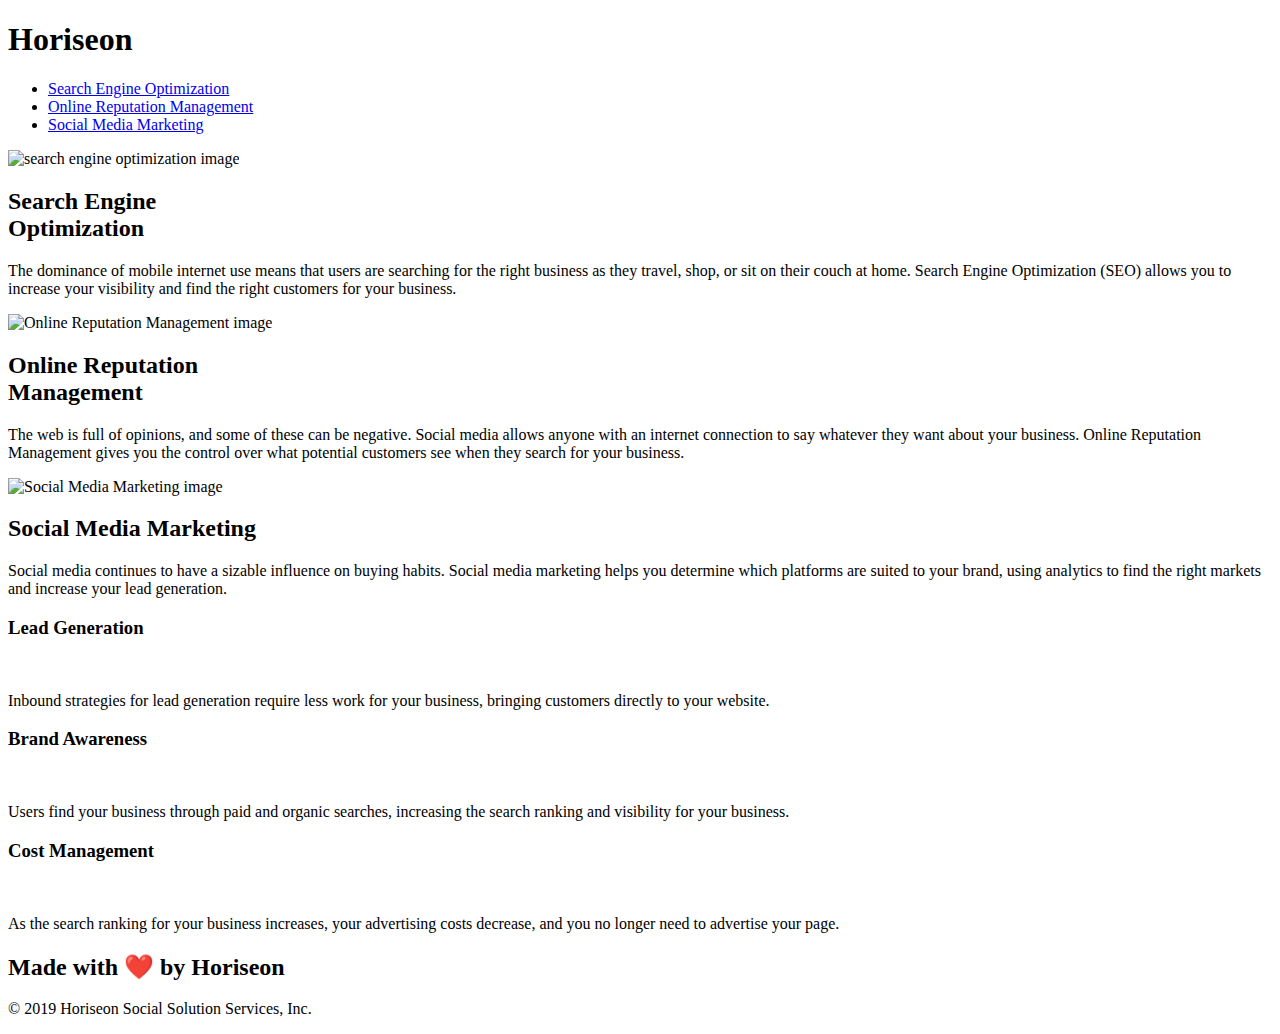
==== index.html @ fa426eb1 "moved index.html to front of folder" ====
<!DOCTYPE html>
<html lang="en-us">

<head>
    <meta charset="UTF-8" />
    <link rel="stylesheet" href="./assets/css/style.css">
    <!-- Updated Title description -->
    <title>Horiseon main page</title>
</head>

<body>
    <!-- changed div to header -->
    <header>
        <!-- deleted seo class -->
        <h1>Hori<span>seo</span>n</h1>
        <!-- renamed div to nav -->
        <nav>
            <ul>
                <li>
                    <a href="#search-engine-optimization">Search Engine Optimization</a>
                </li>
                <li>
                    <a href="#online-reputation-management">Online Reputation Management</a>
                </li>
                <li>
                    <a href="#social-media-marketing">Social Media Marketing</a>
                </li>
            </ul>
        </nav>
    </header>
    <!-- Updated larger div to section -->
    <section class="hero"></section>
    <section class="content">
        <!-- Added id -->
        <div id="search-engine-optimization" class="search-engine-optimization content-section">
            <!-- Added "alt" to define images -->
            <img src="./assets/images/search-engine-optimization.jpg" alt="search engine optimization image" class="float-left" />
           <!--Added <br/> to break up h2-->
            <h2>Search Engine <br /> Optimization</h2>
            <p>
                The dominance of mobile internet use means that users are searching for the right business as they travel, shop, or sit on their couch at home. Search Engine Optimization (SEO) allows you to increase your visibility and find the right customers for your business.
            </p>
        </div>
        <div id="online-reputation-management" class="online-reputation-management content-section">
            <img src="./assets/images/online-reputation-management.jpg" alt="Online Reputation Management image" class="float-right" />
            <h2>Online Reputation <br /> Management</h2>
            <p>
                The web is full of opinions, and some of these can be negative. Social media allows anyone with an internet connection to say whatever they want about your business. Online Reputation Management gives you the control over what potential customers see when they search for your business.
            </p>
        </div>
        <div id="social-media-marketing" class="social-media-marketing content-section">
            <img src="./assets/images/social-media-marketing.jpg" alt="Social Media Marketing image" class="float-left" />
            <h2>Social Media Marketing</h2>
            <p>
                Social media continues to have a sizable influence on buying habits. Social media marketing helps you determine which platforms are suited to your brand, using analytics to find the right markets and increase your lead generation.
            </p>
        </div>
    </section>
    <section class="benefits">
        <div class="benefit-lead benefit-section">
            <h3>Lead Generation</h3>
            <img src="./assets/images/lead-generation.png" alt="" />
            <p>
                Inbound strategies for lead generation require less work for your business, bringing customers directly to your website.
            </p>
        </div>
        <div class="benefit-brand benefit-section">
            <h3>Brand Awareness</h3>
            <img src="./assets/images/brand-awareness.png" alt="" />
            <p>
                Users find your business through paid and organic searches, increasing the search ranking and visibility for your business.
            </p>
        </div>
        <div class="benefit-cost benefit-section">
            <h3>Cost Management</h3>
            <img src="./assets/images/cost-management.png" alt=""></img>
            <p>
                As the search ranking for your business increases, your advertising costs decrease, and you no longer need to advertise your page.
            </p>
        </div>
    </section>
    <!-- changed div to footer -->
    <footer>
        <h2>Made with ❤️️ by Horiseon</h2>
        <p>
            &copy; 2019 Horiseon Social Solution Services, Inc.
        </p>
    </footer>
</body>

</html>
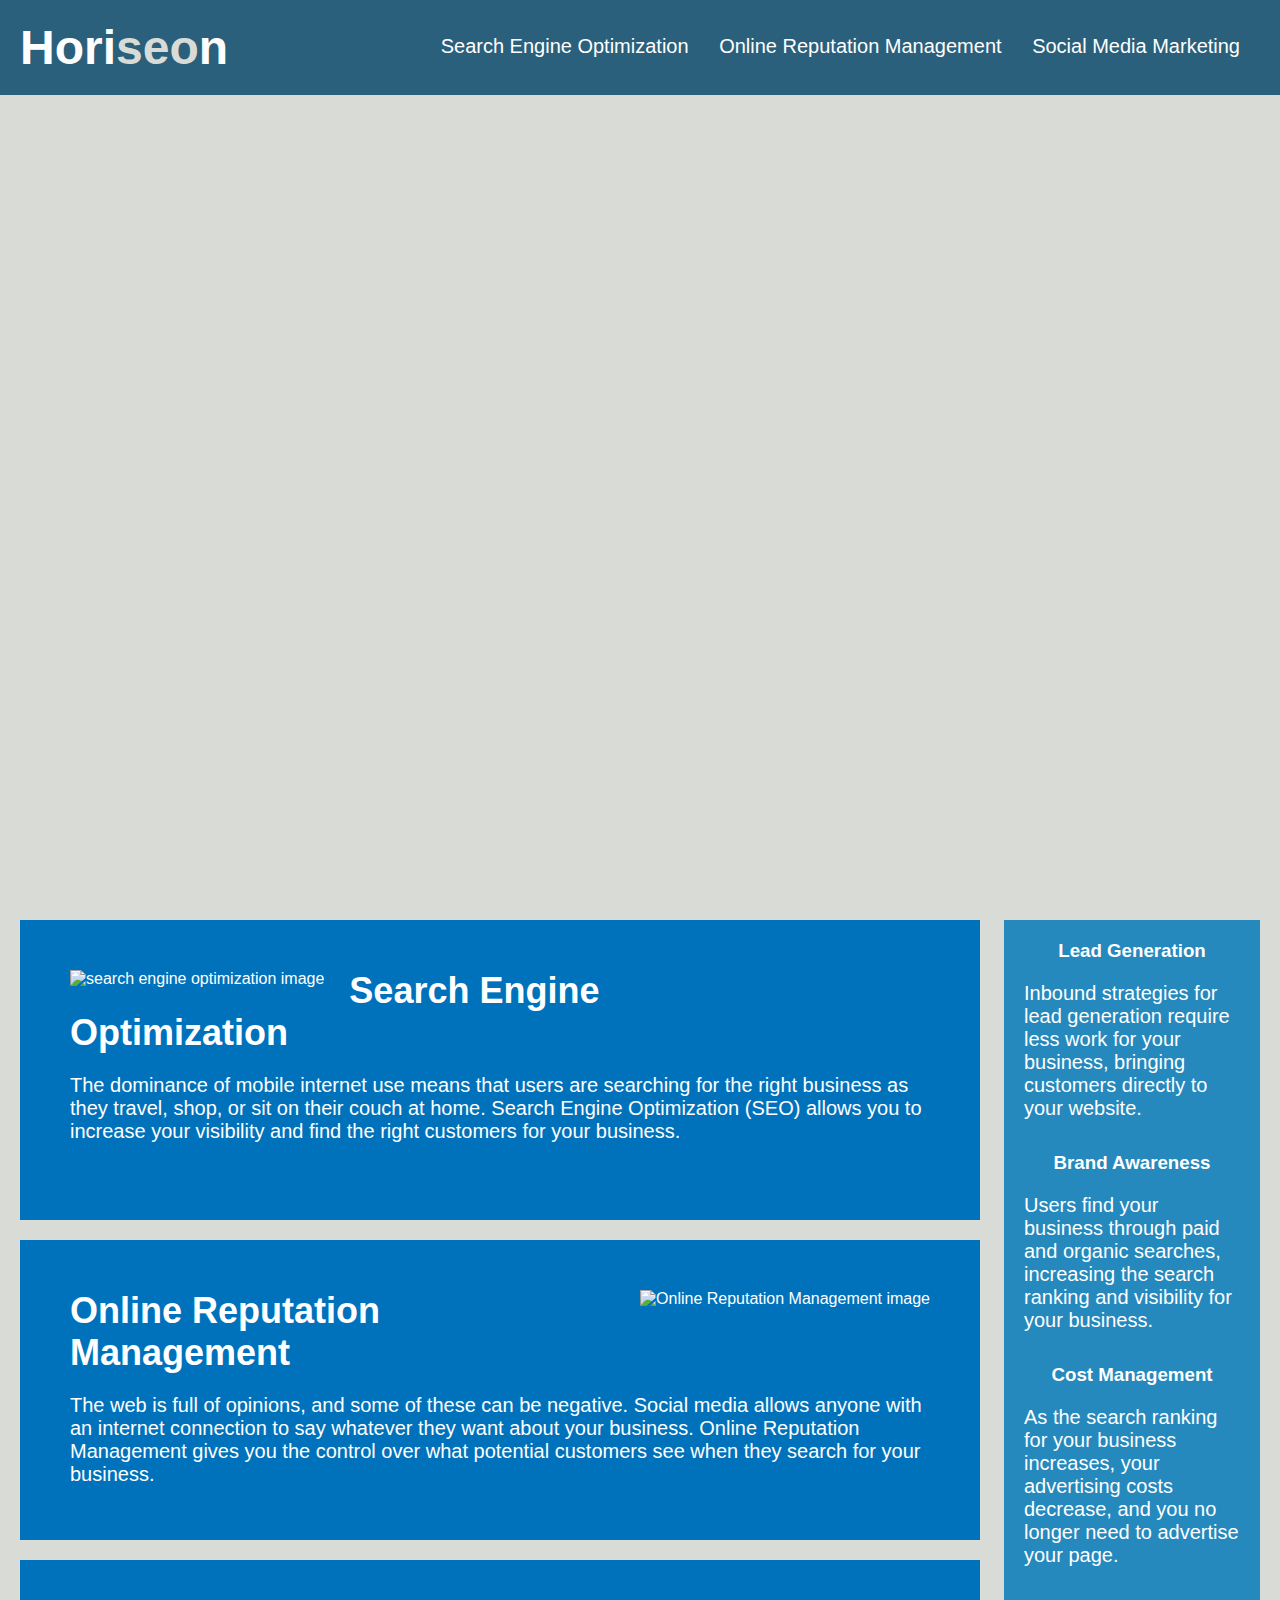
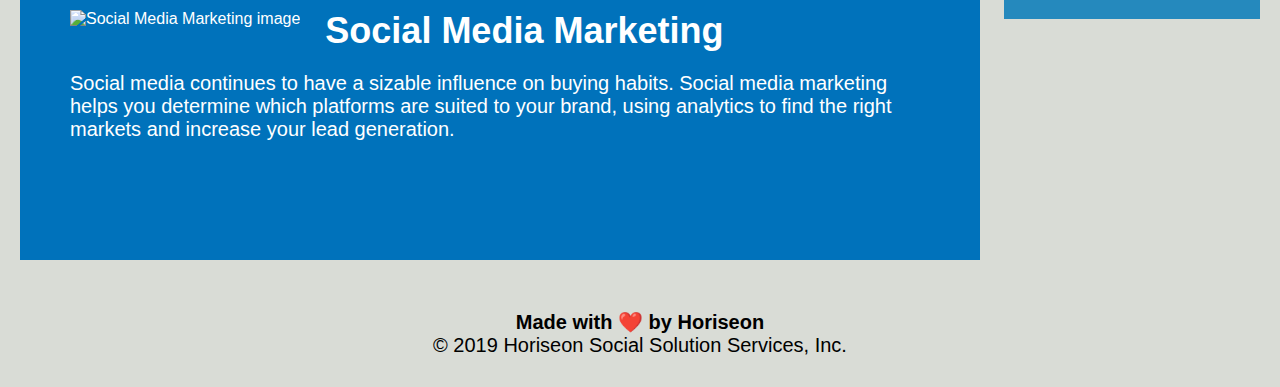
==== commit d2c3d5e8: "push attempt 2" ====
--- a/index.html
+++ b/index.html
@@ -3,7 +3,7 @@
 
 <head>
     <meta charset="UTF-8" />
-    <link rel="stylesheet" href="./assets/css/style.css">
+    <link rel="stylesheet" href="Develop/assets/css/style.css">
     <!-- Updated Title description -->
     <title>Horiseon main page</title>
 </head>
--- a/Develop/assets/css/style.css
+++ b/Develop/assets/css/style.css
@@ -0,0 +1,140 @@
+* {
+    box-sizing: border-box;
+    padding: 0;
+    margin: 0;
+}
+
+body {
+    background-color: #d9dcd6;
+}
+/* updated header classification */
+header {
+    padding: 20px;
+    font-family: 'Trebuchet MS', 'Lucida Sans Unicode', 'Lucida Grande', 'Lucida Sans', Arial, sans-serif;
+    background-color: #2a607c;
+    color: #ffffff;
+}
+
+header h1 {
+    display: inline-block;
+    font-size: 48px;
+}
+/* changed .seo to span */
+header h1 span {
+    color: #d9dcd6;
+}
+
+/* changed div to nav*/
+header nav {
+    padding-top: 15px;
+    margin-right: 20px;
+    float: right;
+    font-family: 'Gill Sans', 'Gill Sans MT', Calibri, 'Trebuchet MS', sans-serif;
+    font-size: 20px;
+}
+
+header nav ul {
+    list-style-type: none;
+}
+
+header nav ul li {
+    display: inline-block;
+    margin-left: 25px;
+}
+
+/* include nav element so not all a elements will be effected*/
+nav a {
+    color: #ffffff;
+    text-decoration: none;
+}
+
+/* Updated to .content .benefits p anbd increased font size */
+p {
+    font-size: 20px;
+}
+
+.hero {
+    height: 800px;
+    width: 100%;
+    margin-bottom: 25px;
+    background-image: url("../images/digital-marketing-meeting.jpg");
+    background-size: cover;
+    background-position: center;
+}
+
+.float-left {
+    float: left;
+    margin-right: 25px;
+}
+
+.float-right {
+    float: right;
+    margin-left: 25px;
+}
+
+.content {
+    width: 75%;
+    display: inline-block;
+    margin-left: 20px;
+}
+
+/*consolidated content styles by creating .content-section and moved .content styling to fit sequential order*/
+.content-section {
+    margin-bottom: 20px;
+    padding: 50px;
+    height: 300px;
+    font-family: 'Gill Sans', 'Gill Sans MT', Calibri, 'Trebuchet MS', sans-serif;
+    background-color: #0072bb;
+    color: #ffffff;
+}
+
+.content-section img {
+    max-height: 200px;
+}
+
+.content-section h2 {
+    margin-bottom: 20px;
+    font-size: 36px;
+}
+
+.benefits {
+    margin-right: 20px;
+    padding: 20px;
+    clear: both;
+    float: right;
+    width: 20%;
+    height: 100%;
+    font-family: 'Gill Sans', 'Gill Sans MT', Calibri, 'Trebuchet MS', sans-serif;
+    background-color: #2589bd;
+}
+
+/*consolidated margin-bottom of benefits by creating new class*/
+.benefit-section {
+    margin-bottom: 32px;
+    color: #ffffff;
+}
+
+/* consoldiated h3 margin-bottom by using new class*/
+.benefit-section h3 {
+    margin-bottom: 10px;
+    text-align: center;
+}
+
+/*consolidated img style by using .benefits*/
+.benefits img {
+    display: block;
+    margin: 10px auto;
+    max-width: 150px;
+}
+
+/* Updated to footer element */
+footer {
+    padding: 30px;
+    clear: both;
+    font-family: 'Trebuchet MS', 'Lucida Sans Unicode', 'Lucida Grande', 'Lucida Sans', Arial, sans-serif;
+    text-align: center;
+}
+
+footer h2 {
+    font-size: 20px;
+}
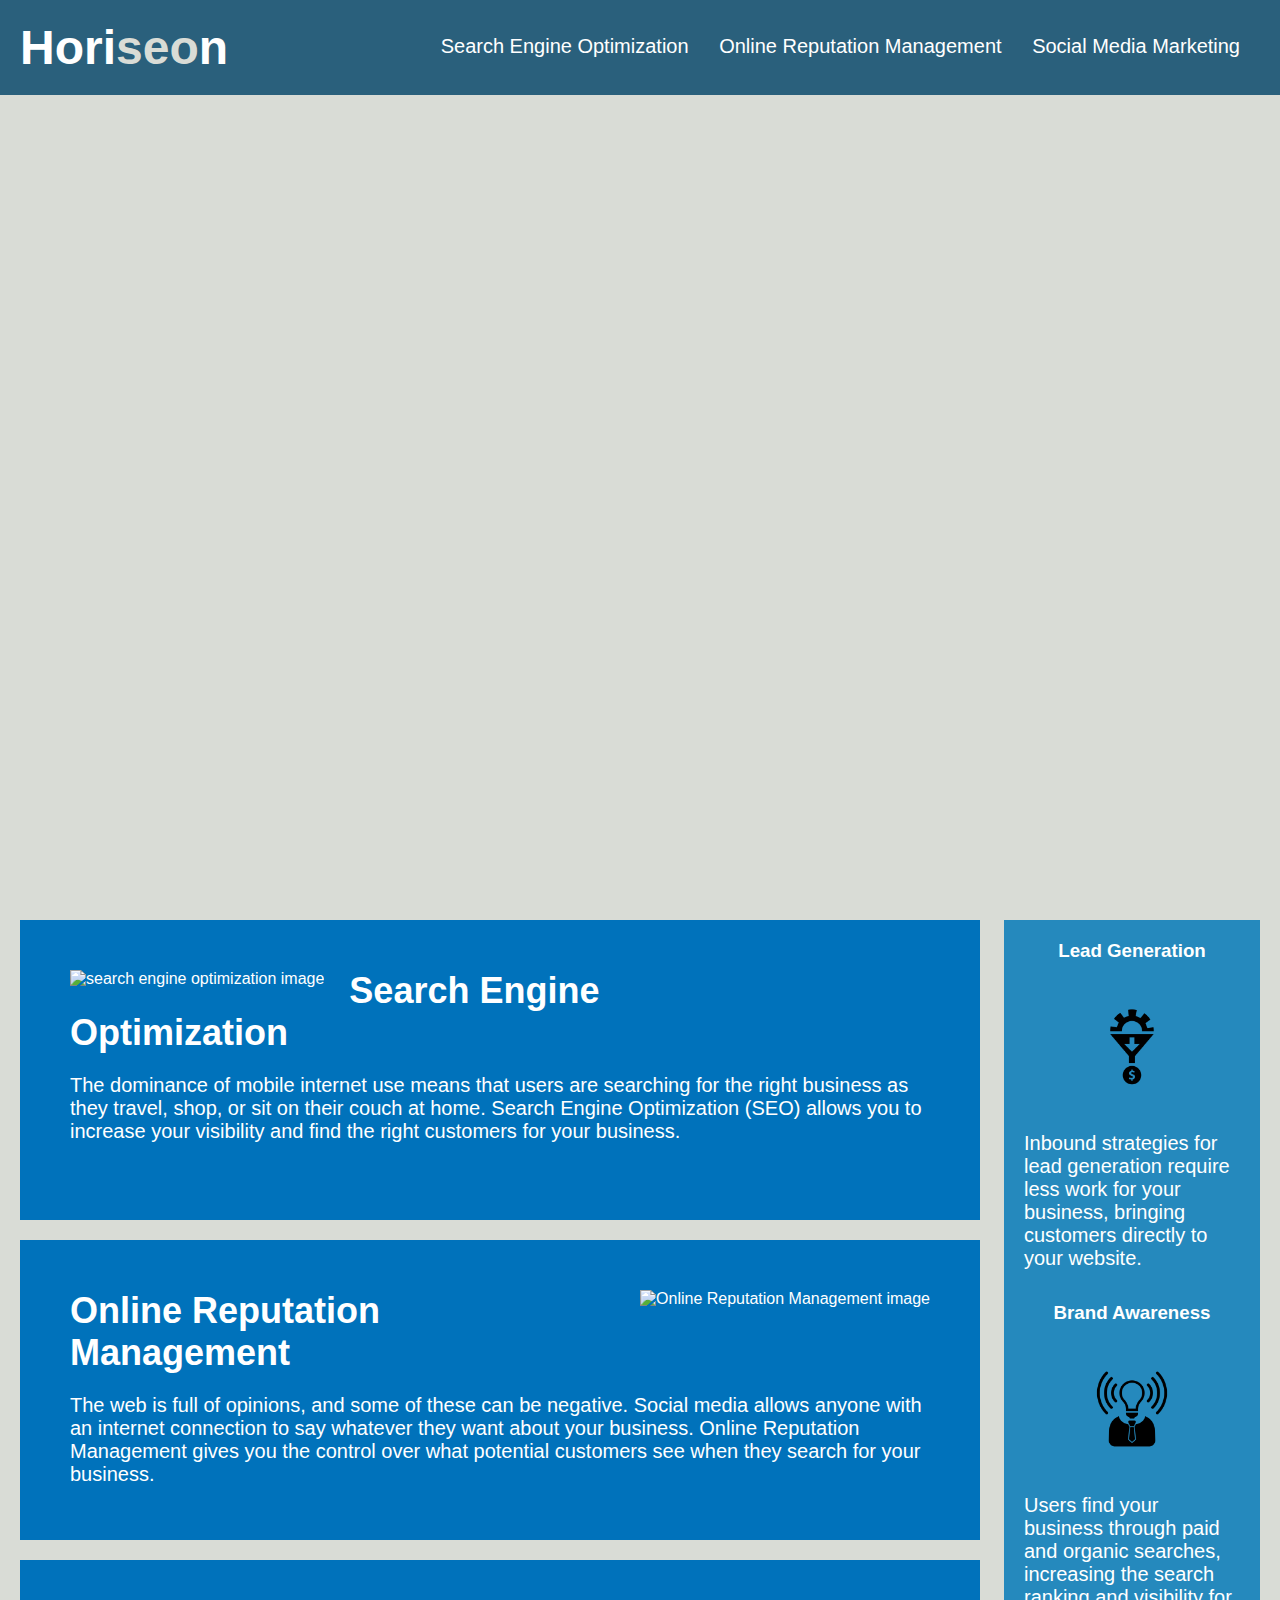
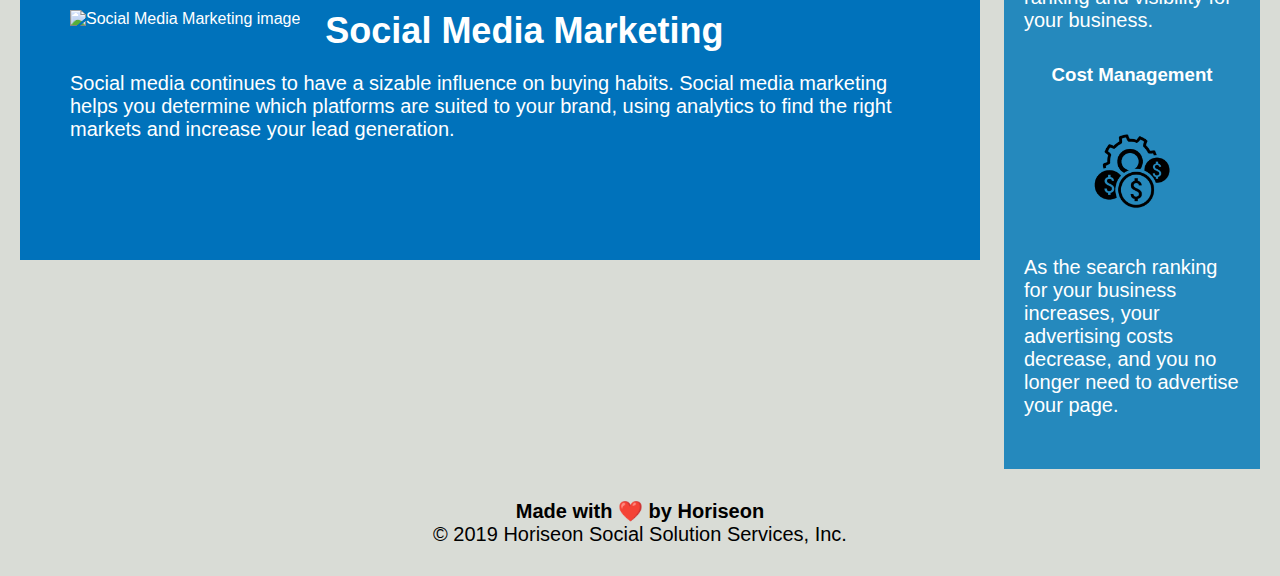
==== commit edca5364: "update pathing for imgs" ====
--- a/index.html
+++ b/index.html
@@ -3,7 +3,7 @@
 
 <head>
     <meta charset="UTF-8" />
-    <link rel="stylesheet" href="Develop/assets/css/style.css">
+    <link rel="stylesheet" href="./Develop/assets/css/style.css">
     <!-- Updated Title description -->
     <title>Horiseon main page</title>
 </head>
@@ -34,7 +34,7 @@
         <!-- Added id -->
         <div id="search-engine-optimization" class="search-engine-optimization content-section">
             <!-- Added "alt" to define images -->
-            <img src="./assets/images/search-engine-optimization.jpg" alt="search engine optimization image" class="float-left" />
+            <img src="./Develop/assets/images/search-engine-optimization.jpg" alt="search engine optimization image" class="float-left" />
            <!--Added <br/> to break up h2-->
             <h2>Search Engine <br /> Optimization</h2>
             <p>
@@ -42,14 +42,14 @@
             </p>
         </div>
         <div id="online-reputation-management" class="online-reputation-management content-section">
-            <img src="./assets/images/online-reputation-management.jpg" alt="Online Reputation Management image" class="float-right" />
+            <img src="./Develop/assets/images/online-reputation-management.jpg" alt="Online Reputation Management image" class="float-right" />
             <h2>Online Reputation <br /> Management</h2>
             <p>
                 The web is full of opinions, and some of these can be negative. Social media allows anyone with an internet connection to say whatever they want about your business. Online Reputation Management gives you the control over what potential customers see when they search for your business.
             </p>
         </div>
         <div id="social-media-marketing" class="social-media-marketing content-section">
-            <img src="./assets/images/social-media-marketing.jpg" alt="Social Media Marketing image" class="float-left" />
+            <img src="./Develop/assets/images/social-media-marketing.jpg" alt="Social Media Marketing image" class="float-left" />
             <h2>Social Media Marketing</h2>
             <p>
                 Social media continues to have a sizable influence on buying habits. Social media marketing helps you determine which platforms are suited to your brand, using analytics to find the right markets and increase your lead generation.
@@ -59,21 +59,21 @@
     <section class="benefits">
         <div class="benefit-lead benefit-section">
             <h3>Lead Generation</h3>
-            <img src="./assets/images/lead-generation.png" alt="" />
+            <img src="./Develop/assets/images/lead-generation.png" alt="" />
             <p>
                 Inbound strategies for lead generation require less work for your business, bringing customers directly to your website.
             </p>
         </div>
         <div class="benefit-brand benefit-section">
             <h3>Brand Awareness</h3>
-            <img src="./assets/images/brand-awareness.png" alt="" />
+            <img src="./Develop/assets/images/brand-awareness.png" alt="" />
             <p>
                 Users find your business through paid and organic searches, increasing the search ranking and visibility for your business.
             </p>
         </div>
         <div class="benefit-cost benefit-section">
             <h3>Cost Management</h3>
-            <img src="./assets/images/cost-management.png" alt=""></img>
+            <img src="./Develop/assets/images/cost-management.png" alt=""></img>
             <p>
                 As the search ranking for your business increases, your advertising costs decrease, and you no longer need to advertise your page.
             </p>
